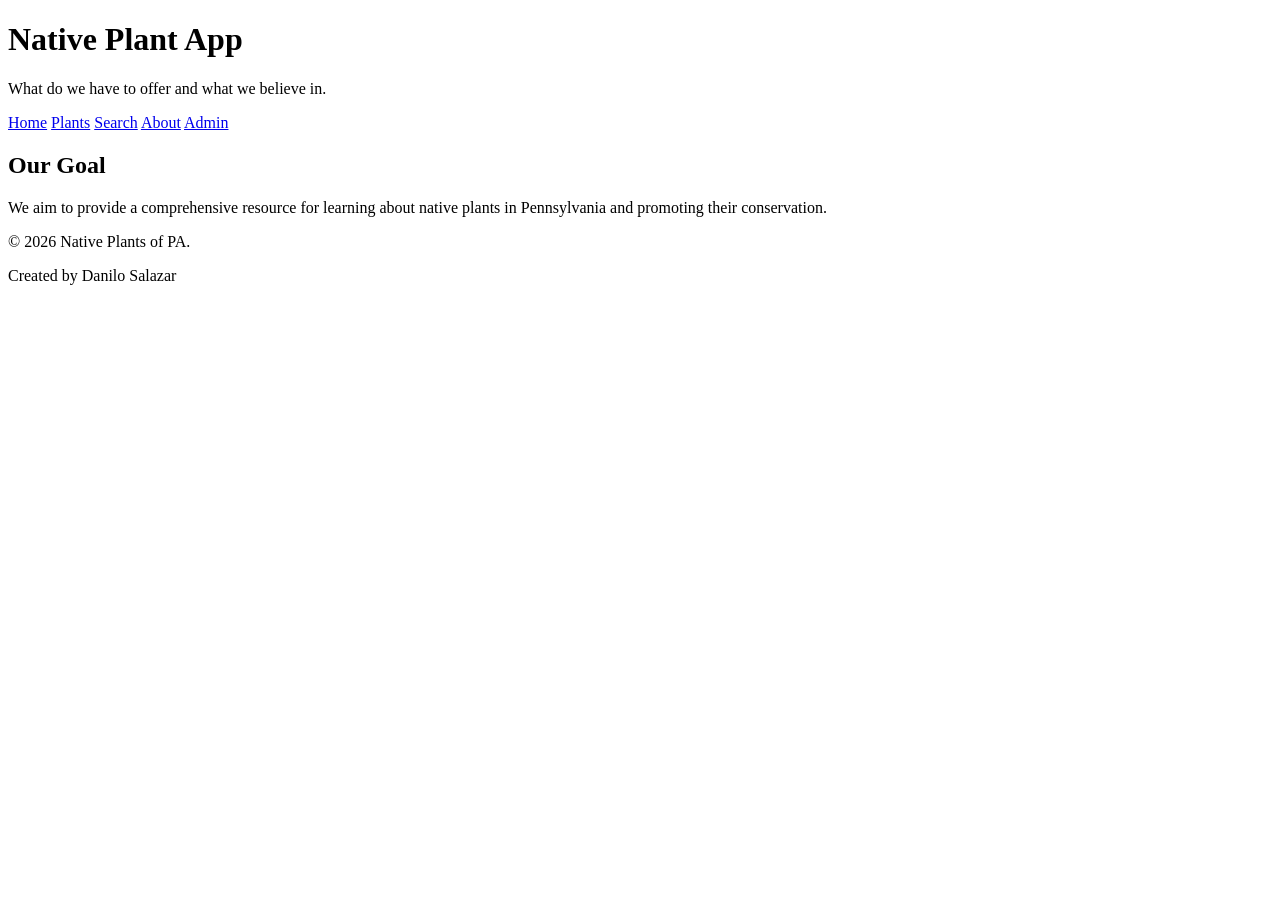
==== about.html @ 57f9ee0f "test" ====
<!DOCTYPE html>
<html lang="en">
<head>
    <meta charset="UTF-8">
    <meta name="viewport" content="width=device-width, initial-scale=1.0">
    <title>About</title>
    <link rel="stylesheet" href="css/styles.css">
</head>
<body>
    <header id="main-header">
        <h1>Native Plant App</h1>
        <p>What do we have to offer and what we believe in.</p>
    </header>
    <nav>
        <a href="index.html">Home</a>
        <a href="search.html">Plants</a>
        <a href="details.html">Search</a>
        <a href="about.html">About</a>
        <a href="admin.html">Admin</a>
    </nav>
    <main>
        <section class="about-box">
    <h2>Our Goal</h2>
    <p>We aim to provide a comprehensive resource for learning about native plants in Pennsylvania and promoting their conservation.</p>
    
        </section>
    </main>
    <footer>
        <p>&copy; 2026 Native Plants of PA.</p>
        <p>Created by Danilo Salazar</p>
    </footer>
</body>
</html>
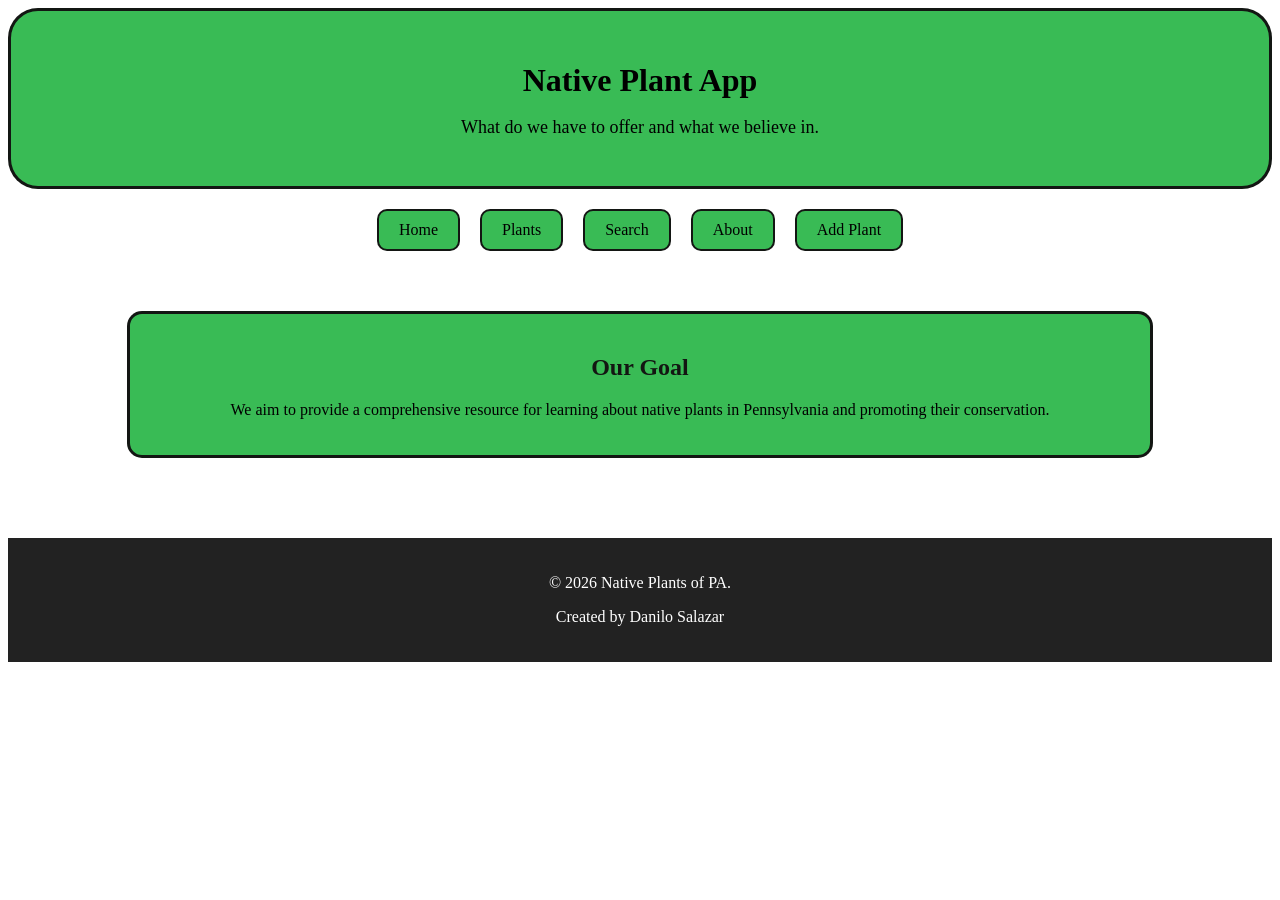
==== commit 66dc89a8: "test" ====
--- a/about.html
+++ b/about.html
@@ -16,7 +16,7 @@
         <a href="search.html">Plants</a>
         <a href="details.html">Search</a>
         <a href="about.html">About</a>
-        <a href="admin.html">Admin</a>
+        <a href="admin.html">Add Plant</a>
     </nav>
     <main>
         <section class="about-box">
--- a/css/styles.css
+++ b/css/styles.css
@@ -0,0 +1,163 @@
+#main-header {
+    background-color: #39bb55;
+    text-align: center;
+    padding: 30px;
+    margin: 0;
+    border: 3px solid #121111f7;
+    border-radius: 30px;
+}
+
+#main-header h1 {
+    margin-bottom: 15px;
+}
+
+#main-header p {
+    font-size: 18px;
+    color: #000000;
+}
+nav {
+    display: flex;
+    gap: 20px;
+}
+
+nav a {
+    text-decoration: none;
+}
+
+.plant-card {
+background-color: #39bb55;
+text-align: center;
+padding: 20px;
+margin: 20px;
+border: 3px solid #121111f7;
+border-radius: 15px;
+}
+
+.plant-card img {
+    width: 100%;
+    border-radius: 10px;
+}
+
+.plant-container {
+    display: grid;
+    grid-template-columns: repeat(3, 1fr);
+    gap: 20px;
+}
+
+main {
+    padding: 20px;
+}
+
+h2 {
+    color: #121111f7;
+}
+
+main img {
+    max-width: 400px;
+    width: 100%;
+    border-radius: 10px;
+}
+
+.plant-card h3 {
+    margin-top: 0;
+    color: #39bb55;
+}
+
+nav a:hover {
+    color: #39bb55;
+}
+
+footer {
+    background-color: #222;
+    color: white;
+    text-align: center;
+    padding: 20px;
+    margin-top: 40px;
+}
+
+nav {
+    display: flex;
+    justify-content: center;
+    gap: 20px;
+    margin: 20px 0;
+}
+
+nav a {
+    text-decoration: none;
+    color: black;
+    background-color: #39bb55;
+    padding: 10px 20px;
+    border: 2px solid #121111f7;
+    border-radius: 10px;
+}
+
+nav a:hover {
+    background-color: #2f9c47;
+    color: white;
+}
+
+.featured-plant {
+    background-color: #39bb55;
+    text-align: center;
+    padding: 20px;
+    margin: 20px auto;
+    border: 3px solid #121111f7;
+    border-radius: 15px;
+    width: 80%;
+}
+
+.featured-plant h2 {
+    color: rgb(20, 18, 18);
+}
+
+.featured-plant p {
+    color: black;
+}
+
+.featured-plant img {
+    width: 300px;
+    max-width: 100%;
+    border-radius: 10px;
+}
+
+.about-box {
+    background-color: #39bb55;
+    text-align: center;
+    padding: 20px;
+    margin: 20px auto;
+    border: 3px solid #121111f7;
+    border-radius: 15px;
+    width: 80%;
+}
+
+.details-box {
+    background-color: #39bb55;
+    text-align: center;
+    padding: 20px;
+    margin: 20px auto;
+    border: 3px solid #121111f7;
+    border-radius: 15px;
+    width: 80%;
+}
+
+.details-box input {
+    width: 60%;
+    padding: 10px;
+    border: 2px solid #121111f7;
+    border-radius: 10px;
+    margin-bottom: 20px;
+}
+
+img {
+max-width: 100%;
+height: auto;
+}
+
+@media(max-width: 768px){
+    .plant-container {
+        grid-template-columns: 1fr;
+    }
+    nav {
+        flex-direction: column;
+    }
+}
